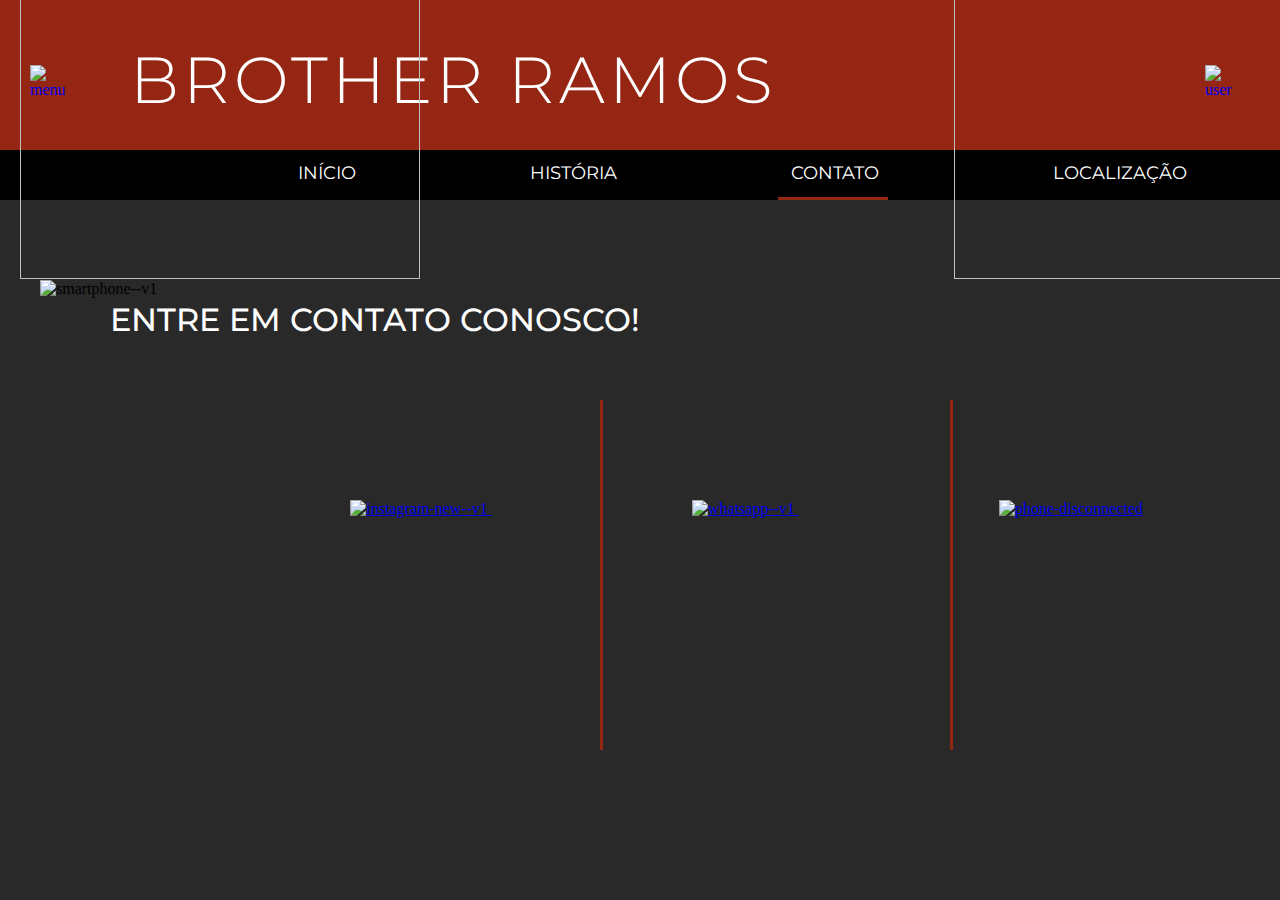
==== projeto bjj/contato.html @ fdaa5915 "Pequenos Ajustes" ====
<!DOCTYPE html>
<html lang="pt-br">

<head>
    <meta charset="UTF-8">
    <meta name="viewport" content="width=device-width, initial-scale=1.0">
    <link rel="stylesheet" href="src/css/contato.css">
    <link rel="stylesheet" href="src/css/style.css">
    <link rel="preconnect" href="https://fonts.googleapis.com">
    <link rel="preconnect" href="https://fonts.gstatic.com" crossorigin>
    <link href="https://fonts.googleapis.com/css2?family=Montserrat:ital,wght@0,100..900;1,100..900&display=swap"
        rel="stylesheet">
    <title>Brother Ramos</title>
</head>

<body>
    <div class="topo">
        <h1>BROTHER RAMOS</h1>
        <img width="400" height="400" src="src/img/Design sem nome.png" class="imagem-esquerda">
        <img width="400" height="400" src="src/img/Design sem nome.png" class="imagem-direita">
        <a href="#"><img width="35" height="35" src="https://img.icons8.com/material-rounded/24/FFFFFF/user.png"
                alt="user" class="perfil" /></a>
        <a href="#"><img width="35" height="35" src="https://img.icons8.com/material-rounded/24/FFFFFF/menu--v1.png"
                alt="menu--v1" class="menu" /></a>
    </div>
    <div class="links-mae">
        <div class="links">
            <a href="inicio.html">INÍCIO</a>
            <a href="historia.html">HISTÓRIA</a>
            <div class="linha-aba"></div>
            <a href="contato.html">CONTATO</a>
            <a href="localizacao.html">LOCALIZAÇÃO</a>
        </div>
    </div>
    <div class="contato">
        <img width="75" height="75" src="https://img.icons8.com/ios/50/FFFFFF/smartphone--v1.png" alt="smartphone--v1"
            class="smartphone" />
        <h1>ENTRE EM CONTATO CONOSCO!</h1>
        <div class="icones">
            <a href="https://www.instagram.com/brothersramosjiujitsu/">
                <img width="150" height="150" src="https://img.icons8.com/ios/150/942613/instagram-new--v1.png"
                    alt="instagram-new--v1" />
            </a>
            <a href="http://wa.me/5583986896318"><img width="150" height="150"
                    src="https://img.icons8.com/ios/150/942613/whatsapp--v1.png" alt="whatsapp--v1" />
            </a>
            <a href="#">
                <img width="144" height="144"
                    src="https://img.icons8.com/parakeet-line/144/942613/phone-disconnected.png"
                    alt="phone-disconnected" />
            </a>
        </div>
        <div class="linha-divisoria1"></div>
        <div class="linha-divisoria2"></div>
    </div>
</body>

</html>
---- projeto bjj/src/css/contato.css ----
*{
    margin: 0;
    padding: 0;
    box-sizing: border-box;
    
}

.topo {
    background-color: #942613;
    height: 150px;
}

.topo h1 {
    margin-left: 130px;
    top: 40px;
    position: relative;
    font-size: 65px;
    color: #fff;
    font-family: "Montserrat", sans-serif;
    font-weight: 300;
    letter-spacing: 4px;
    
}

.imagem-esquerda {
    top: -200px;
    left: 20px;
    position: relative;
}

.imagem-direita {
    top: -200px;
    left: 550px;
    position: relative;
}

.perfil {
    right: 40px;
    top: 65px;
    position: absolute; 
}

.menu {
    left: 30px;
    top: 65px;
    position: absolute;
}
.links-mae {
    background-color: #000;
    height: 50px;
}

.links {
    margin-left: 10%;
    margin-top: 12px;
    position:absolute;
}

.links a {
    text-decoration: none;
    color: #fff;
    font-family: "Montserrat", sans-serif;
    margin-left: 170px;
    font-size: 17.5px;

}

.linha-aba {
    background-color: #942613;
    height: 3px;
    width: 110px;
    top: 35px;
    left: 650px;
    position: absolute;
}

body {
    background-color: #292929;
}

.smartphone {
    position: relative;
    top: 80px;
    left: 40px;
}

.contato h1 {
    color: #fff;
    position: absolute;
    left: 110px;
    top: 300px;
    font-family: "Montserrat", sans-serif;
    font-weight: 500;
}

.icones {
    position: absolute;
    left: 150px;
    top: 500px;

}

.icones img {
    margin-left: 200px;
    margin-bottom: 200px;
}

.linha-divisoria1 {
    background-color: #942613;
    height: 350px;
    width: 3px;
    position: absolute;
    top: 400px;
    left: 600px;
}

.linha-divisoria2 {
    background-color: #942613;
    height: 350px;
    width: 3px;
    position: absolute;
    top: 400px;
    left: 950px;
}
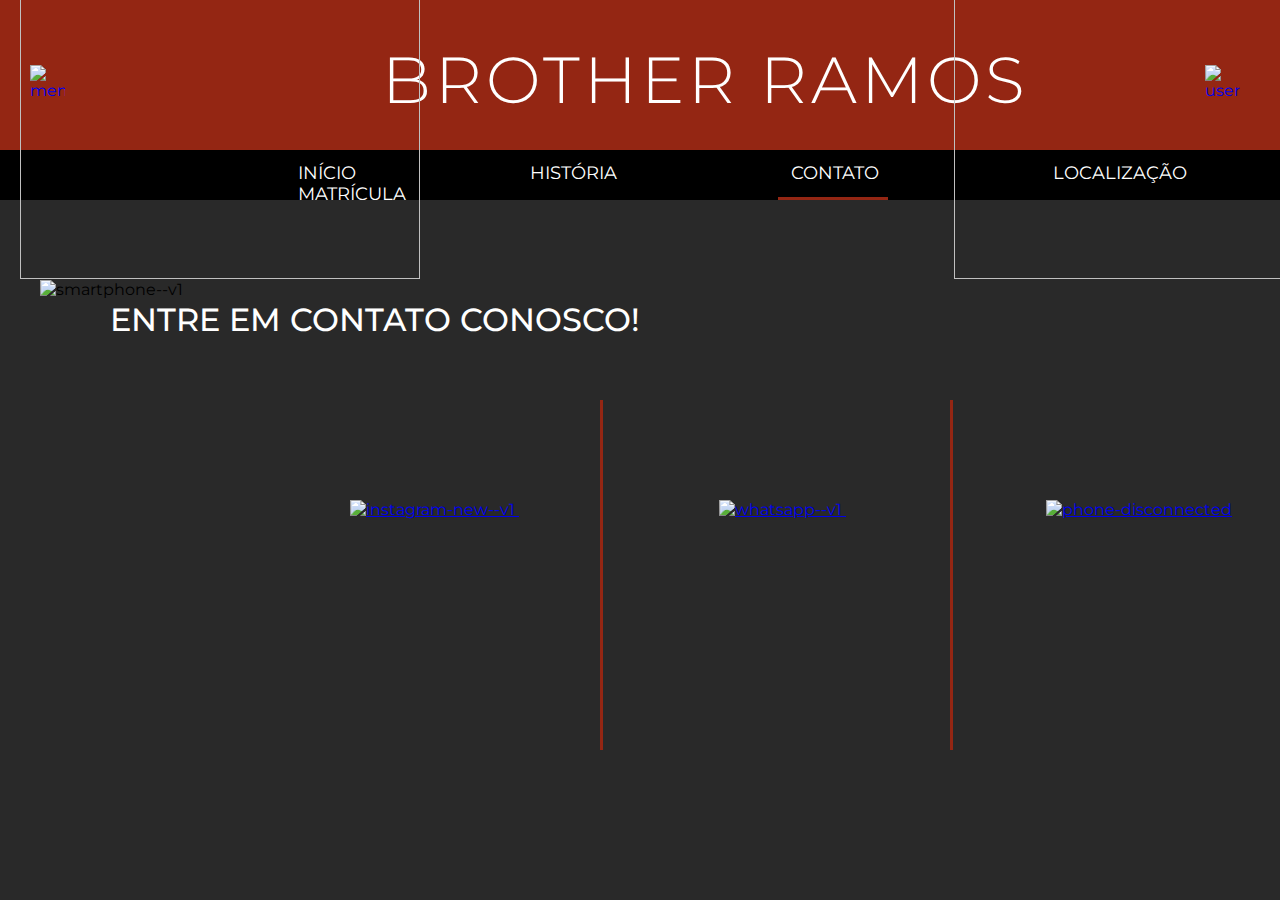
==== commit 183763cb: "feat: Add a new "Matrícula" navigation link" ====
--- a/projeto bjj/contato.html
+++ b/projeto bjj/contato.html
@@ -30,6 +30,7 @@
             <div class="linha-aba"></div>
             <a href="contato.html">CONTATO</a>
             <a href="localizacao.html">LOCALIZAÇÃO</a>
+            <a href="matricula.html">MATRÍCULA</a>
         </div>
     </div>
     <div class="contato">
--- a/projeto bjj/src/css/style.css
+++ b/projeto bjj/src/css/style.css
@@ -0,0 +1,160 @@
+*{
+    margin: 0;
+    padding: 0;
+    box-sizing: border-box;
+    font-family: "Montserrat", sans-serif;
+}
+
+.topo {
+    background-color: #942613;
+    height: 150px;
+}
+
+.topo h1 {
+    text-align: center;
+    top: 40px;
+    position: relative;
+    font-size: 65px;
+    color: #fff;
+    font-family: "Montserrat", sans-serif;
+    font-weight: 300;
+    letter-spacing: 4px;
+    
+}
+
+.perfil {
+    right: 40px;
+    top: 65px;
+    position: absolute;
+    cursor: pointer;
+}
+
+.menu {
+    left: 30px;
+    top: 65px;
+    position: absolute;
+    cursor: pointer;
+}
+
+.links-mae {
+    background-color: #000;
+    height: 50px;
+    z-index: 3;
+}
+
+.links {
+    margin-left: 10%;
+    margin-top: 12px;
+    position:absolute;
+}
+
+.links a {
+    text-decoration: none;
+    color: #fff;
+    font-family: "Montserrat", sans-serif;
+    margin-left: 170px;
+    font-size: 17.5px;
+}
+
+.slider {
+    margin: 0 auto;
+    width: 800px;
+    height: 400px;
+    overflow: hidden;
+
+}
+
+.slides {
+    width: 400%;
+    height: 400px;
+    display: flex;
+}
+
+.slides input{
+    display: none;
+}
+
+.slide{
+    width: 25%;
+    position: center;
+    transition: 2s;
+}
+
+.slide img{
+    width: 700px;
+}
+
+.manual-navigation{
+    position: absolute;
+    width: 800px;
+    margin-top: -40px;
+    display: flex;
+    justify-content: center;
+}
+
+.manual-btn{
+    border: 2px solid #fff;
+    padding: 5px;
+    border-radius: 10px;
+    cursor: pointer;
+    transition: 1s;
+}
+
+.manual-btn:not(:last-child){
+    margin-right: 40px;
+}
+
+.manual-btn:hover{
+    background-color: #fff;
+}
+
+#radio1:checked ~ .first{
+    margin-left: 0;
+}
+#radio2:checked ~ .first{
+    margin-left: -25%;
+}
+#radio3:checked ~ .first{
+    margin-left: -50%;
+}
+#radio4:checked ~ .first{
+    margin-left: -75%;
+}
+
+.navigation-auto div{
+    border: 2px solid #20a6ff;
+    padding: 5px;
+    border-radius: 10px;
+    cursor: pointer;
+    transition: 1s;
+}
+
+.navigation-auto {
+    position: absolute;
+    width: 800px;
+    margin-top: 360px;
+    display: flex;
+    justify-content: center;
+}
+
+.navigation-auto div:not(:last-child){
+    margin-right: 40px;
+}
+
+#radio1:checked ~ .navigation-auto .auto-btn1{
+    background-color: #fff;
+}
+#radio2:checked ~ .navigation-auto .auto-btn2{
+    background-color: #fff;
+}
+#radio3:checked ~ .navigation-auto .auto-btn3{
+    background-color: #fff;
+}
+#radio4:checked ~ .navigation-auto .auto-btn4{
+    background-color: #fff;
+}
+
+
+.links {
+    z-index: 3;
+}